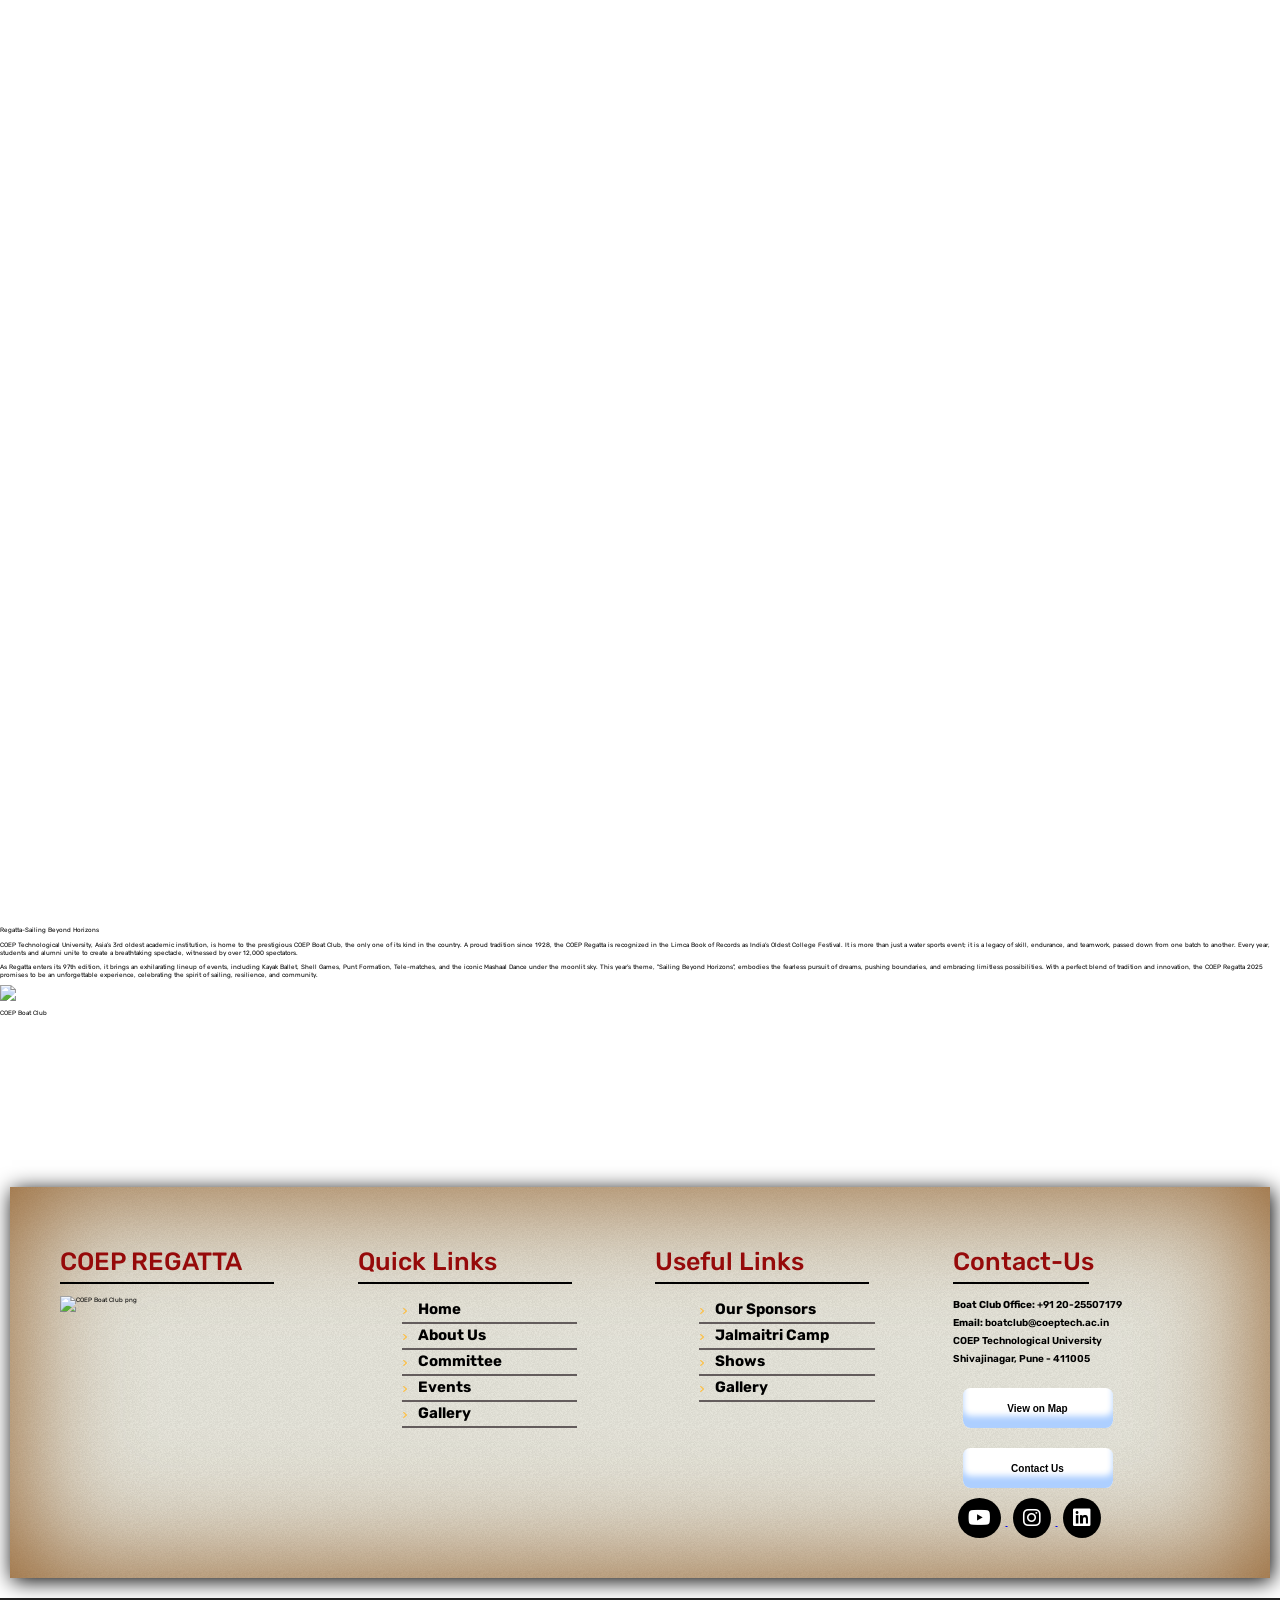
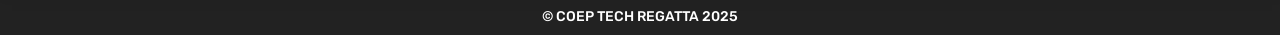
==== index.html @ 4fbb8a1c "conflict" ====
<!DOCTYPE html>
<html lang="en">

<head>
    <meta charset="UTF-8">
    <meta name="viewport" content="width=device-width, initial-scale=1.0">
    <title>Regatta</title>
    <link rel="stylesheet" href="css/styles.css">
    <link rel="stylesheet" href="css/oldAge.css">
    <link rel="stylesheet" href="css/hamburger.css">

    <link rel="stylesheet" href="https://cdnjs.cloudflare.com/ajax/libs/font-awesome/6.6.0/css/all.min.css">
    <script src="https://unpkg.com/@dotlottie/player-component@2.7.12/dist/dotlottie-player.mjs" type="module"></script>
</head>

<body class="none">
    <div id="loader"
        style="position: fixed; top: 0; left: 0; width: 100%; height: 100%; background: white; display: flex; justify-content: center; align-items: center; z-index: 9999;">
        <dotlottie-player src="https://lottie.host/e6d792da-e5f6-4f5f-b0fb-82a9ce8a6081/MUec6cxuKL.lottie"
            background="transparent" speed="1" style="width: 150px; height: 150px" loop autoplay></dotlottie-player>
    </div>

    <nav class="nav">
        <div class="container">
            <div class="logo">
                <a href="index.html"></a>
            </div>
            <div class="burger">
                <span class="hamburger-span"></span>
                <span class="hamburger-span"></span>
                <span class="hamburger-span"></span>
            </div>
            <div class="full-menu">
                <ul>
                    <li><a href="./events_new/event_mobile.html">Events</a></li>
                    <li><a href="./Gallery/gallery.html">Gallery</a></li>
                    <li><a href="sponsors/coming.html">Our Sponsers</a></li>
                    <li><a href="./97thteam/TEAM-MOBILE.html">Our Team</a></li>
                    <!-- <li><a href="./Gallery/gallery.html">Gallery</a></li> -->
                    <li><a href="./contact-us/CONTACTUS.html">Contact</a></li>

                </ul>
            </div>
            <div class="main_list" id="navbar">
                <nav>
                    <ul>
                        <!-- <li><a href="../index.html">Home</a></li> -->
                        <li><a href="./events_new/event.html">Events</a></li>
                        <li><a href="./Gallery/gallery.html">Gallery</a></li>
                        <li><a href="./97thteam/TEAM-PC.html">Our Team</a></li>
                        <li><a href="sponsors/coming.html">Our Sponsers</a></li>
                        <!-- <li><a href="./Gallery/gallery.html">Gallery</a></li> -->
                        <li><a href="./contact-us/CONTACTUS.html">Contact</a></li>

                    </ul>
                </nav>
            </div>
        </div>
    </nav>

    <section class="home">
        <div class="MainLogo" id="main-logo"></div>
    </section>
    <div class="content-section">
        <main>
            <div id="parchment"></div>
            <div id="contain">
                <p class="inkTitle pClass">Regatta-Sailing Beyond Horizons </p>
                <p class="pClass">COEP Technological University, Asia’s 3rd oldest academic institution, is home to the
                    prestigious COEP Boat Club, the only one of its kind in the country. A proud tradition since 1928,
                    the COEP Regatta is recognized in the Limca Book of Records as India’s Oldest College Festival. It
                    is more than just a water sports event; it is a legacy of skill, endurance, and teamwork, passed
                    down from one batch to another. Every year, students and alumni unite to create a breathtaking
                    spectacle, witnessed by over 12,000 spectators.</p>
                <p class="pClass">As Regatta enters its 97th edition, it brings an exhilarating lineup of events,
                    including Kayak Ballet, Shell Games, Punt Formation, Tele-matches, and the iconic Mashaal Dance
                    under the moonlit sky. This year’s theme, "Sailing Beyond Horizons", embodies the fearless pursuit
                    of dreams, pushing boundaries, and embracing limitless possibilities. With a perfect blend of
                    tradition and innovation, the COEP Regatta 2025 promises to be an unforgettable experience,
                    celebrating the spirit of sailing, resilience, and community.</p>
                <p class="cachet pClass"><img src="./images/COEP TECH BOAT CLUB HIGH RESOLUTION.png"></p>
                <div id="signature">COEP Boat Club<br /></div>
            </div>
        </main>
        <svg>
            <filter id="wavy2">
                <feTurbulence x="0" y="0" baseFrequency="0.02" numOctaves="5" seed="1" />
                <feDisplacementMap in="SourceGraphic" scale="20" />
            </filter>
        </svg>
    </div>
    <footer>
        <div class="footer-parchment-wrapper">
            <div class="footContainer grid grid-four-cols">
                <div class="grid-item coep-regatta-logo">
                    <p class="footer-heading">COEP REGATTA</p>
                    <img src="./images/COEP TECH BOAT CLUB HIGH RESOLUTION.png" alt="COEP Boat Club png">
                </div>

                <div class="grid-item quick-links">
                    <p class="footer-heading">Quick Links</p>
                    <ul>
                        <li> <a href="index.html"><i class="fa-solid fa-angle-right"></i> Home </a> </li>
                        <li> <a href="about.html"><i class="fa-solid fa-angle-right"></i> About Us </a> </li>
                        <li> <a href="./97thteam/TEAM-PC.html"><i class="fa-solid fa-angle-right"></i> Committee </a> </li>
                        <li> <a href="./events_new/event.html"><i class="fa-solid fa-angle-right"></i> Events </a> </li>
                        <!-- <li> <a href="./events_new/event.html"><i class="fa-solid fa-angle-right"></i> Shows </a> </li> -->
                        <li> <a href="./Gallery/gallery.html"><i class="fa-solid fa-angle-right"></i> Gallery </a>
                        </li>
                    </ul>
                </div>
                <div class="grid-item quick-links">
                    <p class="footer-heading">Useful Links</p>
                    <ul>
                        <!-- <li> <a href="sports.html"><i class="fa-solid fa-angle-right"></i> Sports </a> </li> -->
                        <li> <a href="sponsors/coming.html"><i class="fa-solid fa-angle-right"></i> Our Sponsors </a> </li>
                        <li> <a href="https://www.coepboatclub.com/jalmaitri-camp"><i class="fa-solid fa-angle-right"></i> Jalmaitri Camp </a> </li>
                        <li> <a href="./events_new/event.html"><i class="fa-solid fa-angle-right"></i> Shows </a> </li>
                        <li> <a href="./Gallery/gallery.html"><i class="fa-solid fa-angle-right"></i> Gallery </a>
                        <!-- <li> <a href="./contact-us/CONTACTUS.html"><i class="fa-solid fa-angle-right"></i> Contact </a> </li> -->
                        </li>
                    </ul>
                </div>
                <div class="gird-item contact-us">
                    <p class="footer-heading">Contact-Us</p>
                    <p class="address">
                        <strong>Boat Club Office:</strong> +91 20-25507179
                        <strong>Email:</strong> boatclub@coeptech.ac.in
                        COEP Technological University
                        Shivajinagar, Pune - 411005
                    </p>
                    <a href="https://www.google.com/maps/place/COEP+Boat+Club/@18.5310149,73.8537509,17z/data=!3m1!4b1!4m6!3m5!1s0x3bc2c0883547926f:0x5fbecadb04a817bf!8m2!3d18.5310149!4d73.8563258!16s%2Fg%2F1tgvc1w5?coh=225992&entry=tts&g_ep=EgoyMDI1MDEwOC4wIPu8ASoASAFQAw%3D%3D"
                        target="_blank">
                        <button class="btn" role="button">View on Map</button>
                    </a>
                    <a href="contact.html" target="_blank">
                        <button class="btn" role="button">Contact Us</button>
                    </a>
                    <div class="social-footer--icons">
                        <a href="https://www.youtube.com/@coepregatta4240" target="_blank"
                            alt="my youtube channel link">
                            <i class="fa-brands fa-youtube"></i>
                        </a>
                        <a href="https://www.instagram.com/coepregatta/" target="_blank"
                            alt="my instagram profile link">
                            <i class="fa-brands fa-instagram"></i>
                        </a>
                        <a href="https://www.instagram.com/coepregatta/" target="_blank"
                            alt="my instagram profile link">
                            <i class="fa-brands fa-linkedin"></i>
                        </a>
                    </div>
                </div>
            </div>
        </div>
        <div class="footer-copyright">
            <p class="copyright">© COEP TECH REGATTA 2025</p>
        </div>
    </footer>


    <script src="https://ajax.googleapis.com/ajax/libs/jquery/3.1.1/jquery.min.js"></script>
    <script src="js/scripts.js"></script>
    <script>
        window.addEventListener('load', function () {
            setTimeout(function () {
                document.getElementById('loader').style.display = 'none';
                document.getElementById('main-logo').classList.add('show-logo');
            }, 2000);
        });


        $(window).scroll(function () {
            if ($(document).scrollTop() > 50) {
                $('.nav').addClass('affix');
                console.log("OK");
            } else {
                $('.nav').removeClass('affix');
            }
        });
    </script>
    <script src="js/scripts.js"></script>
</body>

</html>
---- css/styles.css ----
@import url('https://fonts.googleapis.com/css?family=Quicksand:400,500,700');
@import url('https://fonts.googleapis.com/css2?family=Rubik:ital,wght@0,300..900;1,300..900&display=swap');

html,
body {
    margin: 0;
    padding: 0;
    box-sizing: border-box;
    font-family: "Rubik", serif;
    font-optical-sizing: auto;
    font-style: normal;
    font-size: 62.5%;
    width: 100%;
    overflow-x: hidden;
    min-height: 100%;
}

.nav {
    width: 100%;
    height: 65px;
    position: fixed;
    line-height: 65px;
    text-align: center;
    z-index: 1000;
    padding-top: 10px;
    /* padding-bottom: 20px; */
    -webkit-transition: all 0.4s ease;
    transition: all 0.4s ease;
}

.nav div.logo {
    float: left;
    width: 150px;
    height: 55px;
    margin: 0 20px;
    background-image: url(../images/LOGO_97.png);
    background-size: contain;
    background-position: center;
    background-repeat: no-repeat;
    padding: 5px;
    cursor: pointer;
}

.nav div.logo a {
    text-decoration: none;
    color: #fff;
    font-size: 2.5rem;
}

.nav div.logo a:hover {
    color: #00E676;
}

.nav div.main_list {
    height: 65px;
    float: right;
}

.nav div.main_list ul {
    width: 100%;
    height: 65px;
    display: flex;
    list-style: none;
    margin: 0;
    padding: 0;
    justify-content: space-around;
}

.nav div.main_list ul li {
    width: auto;
    height: 65px;
    padding: 0;
    padding-right: 3rem;
    margin: 0 10px;
}

.nav div.main_list ul li a {
    text-decoration: none;
    color: #fff;
    line-height: 65px;
    font-size: 2rem;
    font-weight: 700;
}

.nav div.main_list ul li a:hover {
    color: gold;
}

/* Home section */
.home {
    width: 100%;
    height: 100vh;
    background-image: url(../images/photo4.jpg);
    background-size: cover;
    background-position: center center;
    background-repeat: no-repeat;
    display: flex;
    justify-content: center;
    align-items: center;
    overflow: hidden;
    /* Add overflow*/
}

.MainLogo {
    height: 80%;
    width: 80%;
    max-width: 100%; /* Add max-width to prevent overflow */
    background-image: url(../images/LOGO\ 97..reg[1].png);
    background-size: contain;
    /* Change to contain to ensure it fits */
    background-repeat: no-repeat;
    background-position: center;
    transform: scale(0.5);
    transition: opacity 1s ease-out, transform 1s ease-out;

}

@keyframes fadeInScale {
    0% {
        opacity: 0;
        transform: scale(0.5);
    }

    100% {
        opacity: 1;
        transform: scale(1);
    }
}

.show-logo {
    opacity: 1;
    transform: scale(1);
}

.navTrigger {
    display: none;
}

.container {
    width: 100%;
    padding-right: 15px;
    /* padding-left: 15px; */
    margin-right: auto;
    margin-left: auto;
    /* overflow: hidden; */

}

@media screen and (min-width: 768px) and (max-width: 1024px) {
    .container {
        margin: 0;
    }
}

@media screen and (max-width:768px) {
    .navTrigger {
        display: block;
    }

    .nav div.logo {
        margin-left: 15px;
    }

    .nav div.main_list {
        width: 100%;
        height: 0;
        overflow: hidden;
    }

    .nav div.show_list {
        height: auto;
        display: none;
    }

    .nav div.main_list ul {
        flex-direction: column;
        width: 100%;
        height: 100vh;
        right: 0;
        left: 0;
        bottom: 0;
        background-color: #111;
        background-position: center top;
    }

    .nav div.main_list ul li {
        width: 100%;
        text-align: right;
    }

    .nav div.main_list ul li a {
        text-align: center;
        width: 100%;
        font-size: 3rem;
        padding: 20px;
    }

    .nav div.media_button {
        display: block;
    }

    .MainLogo {
        width: 100%;
        height: 30%;
    }

    .home {
        height: 100vh;
        background-position: top-center;
    }
}

.navTrigger {
    cursor: pointer;
    width: 30px;
    height: 25px;
    margin: auto;
    position: absolute;
    right: 30px;
    top: 0;
    bottom: 0;
}

.navTrigger i {
    background-color: #fff;
    border-radius: 2px;
    content: '';
    display: block;
    width: 100%;
    height: 4px;
}

.navTrigger i:nth-child(1) {
    -webkit-animation: outT 0.8s backwards;
    animation: outT 0.8s backwards;
    -webkit-animation-direction: reverse;
    animation-direction: reverse;
}

.navTrigger i:nth-child(2) {
    margin: 5px 0;
    -webkit-animation: outM 0.8s backwards;
    animation: outM 0.8s backwards;
    -webkit-animation-direction: reverse;
    animation-direction: reverse;
}

.navTrigger i:nth-child(3) {
    -webkit-animation: outBtm 0.8s backwards;
    animation: outBtm 0.8s backwards;
    -webkit-animation-direction: reverse;
    animation-direction: reverse;
}

.navTrigger.active i:nth-child(1) {
    -webkit-animation: inT 0.8s forwards;
    animation: inT 0.8s forwards;
}

.navTrigger.active i:nth-child(2) {
    -webkit-animation: inM 0.8s forwards;
    animation: inM 0.8s forwards;
}

.navTrigger.active i:nth-child(3) {
    -webkit-animation: inBtm 0.8s forwards;
    animation: inBtm 0.8s forwards;
}

@-webkit-keyframes inM {
    50% {
        -webkit-transform: rotate(0deg);
    }

    100% {
        -webkit-transform: rotate(45deg);
    }
}

@keyframes inM {
    50% {
        transform: rotate(0deg);
    }

    100% {
        transform: rotate(45deg);
    }
}

@-webkit-keyframes outM {
    50% {
        -webkit-transform: rotate(0deg);
    }

    100% {
        -webkit-transform: rotate(45deg);
    }
}

@keyframes outM {
    50% {
        transform: rotate(0deg);
    }

    100% {
        transform: rotate(45deg);
    }
}

@-webkit-keyframes inT {
    0% {
        -webkit-transform: translateY(0px) rotate(0deg);
    }

    50% {
        -webkit-transform: translateY(9px) rotate(0deg);
    }

    100% {
        -webkit-transform: translateY(9px) rotate(135deg);
    }
}

@keyframes inT {
    0% {
        transform: translateY(0px) rotate(0deg);
    }

    50% {
        transform: translateY(9px) rotate(0deg);
    }

    100% {
        transform: translateY(9px) rotate(135deg);
    }
}

@-webkit-keyframes outT {
    0% {
        -webkit-transform: translateY(0px) rotate(0deg);
    }

    50% {
        -webkit-transform: translateY(9px) rotate(0deg);
    }

    100% {
        -webkit-transform: translateY(9px) rotate(135deg);
    }
}

@keyframes outT {
    0% {
        transform: translateY(0px) rotate(0deg);
    }

    50% {
        transform: translateY(9px) rotate(0deg);
    }

    100% {
        transform: translateY(9px) rotate(135deg);
    }
}

@-webkit-keyframes inBtm {
    0% {
        -webkit-transform: translateY(0px) rotate(0deg);
    }

    50% {
        -webkit-transform: translateY(-9px) rotate(0deg);
    }

    100% {
        -webkit-transform: translateY(-9px) rotate(135deg);
    }
}

@keyframes inBtm {
    0% {
        transform: translateY(0px) rotate(0deg);
    }

    50% {
        transform: translateY(-9px) rotate(0deg);
    }

    100% {
        transform: translateY(-9px) rotate(135deg);
    }
}

@-webkit-keyframes outBtm {
    0% {
        -webkit-transform: translateY(0px) rotate(0deg);
    }

    50% {
        -webkit-transform: translateY(-9px) rotate(0deg);
    }

    100% {
        -webkit-transform: translateY(-9px) rotate(135deg);
    }
}

@keyframes outBtm {
    0% {
        transform: translateY(0px) rotate(0deg);
    }

    50% {
        transform: translateY(-9px) rotate(0deg);
    }

    100% {
        transform: translateY(-9px) rotate(135deg);
    }
}

.affix {
    padding: 0;
    background-color: #111;
    opacity: 0.9;
    border-radius: 3px;
}

.myH2 {
    text-align: center;
    font-size: 4rem;
}

.myP {
    text-align: justify;
    padding-left: 15%;
    padding-right: 15%;
    font-size: 20px;
}

@media all and (max-width:700px) {
    .myP {
        padding: 2%;
    }
}


.temp {
    height: 25rem;
}

.grid {
    display: grid;
    gap: 3rem;
}

.grid-four-cols {
    grid-template-columns: repeat(4, 1fr);
}

.contact-us {
    max-width: 17rem;
}

.footer-heading {
    font-size: 2.5rem;
    font-weight: 500;
    color: rgb(150, 10, 10);
    position: relative;
    margin: 2rem 0;
}

.footer-heading::after {
    content: "";
    position: absolute;
    width: 80%;
    left: 0;
    top: 120%;
    border-bottom: 2px solid black;
}

.quick-links ul li {
    list-style: none;
    padding: 0.4rem;
    color: black;
}

.quick-links ul a::after {
    content: "";
    position: absolute;
    width: 80%;
    left: 0;
    top: 120%;
    border-bottom: 2px solid rgb(99, 92, 92);
}

.fa-solid {
    font-size: 0.9rem;
    color: #ffbd39;
    padding-right: 0.7rem;
}

.quick-links ul a {
    text-decoration: none;
    color: black;
    display: block;
    font-size: 1.5rem;
    position: relative;
    font-weight: 700;

    &:hover {
        color: #e8a725;
    }
}

footer img {
    width: 70%;
    height: auto;
}

.coep-regatta-logo {
    display: flex;
    flex-direction: column;
}

.footer-parchment-wrapper {
    position: relative;
    background: #fffef0;
    margin: 2rem 1rem;
    padding: 1rem;
    box-shadow: 2px 3px 20px black, 0 0 125px #8f5922 inset;
    background-image: url([data-uri]);
}

.footContainer {
    position: relative;
    width: 100%;
    margin: 0 auto;
    padding: 3rem 4rem;
    height: 100%;
    background: transparent;
    box-sizing: border-box;
}

@media (max-width: 768px) {
    .footer-parchment-wrapper {
        margin: 1rem 0.5rem;
        padding: 0.5rem;
    }

    .footContainer {
        padding: 2rem;
    }
}

@media (max-width: 480px) {
    .footer-parchment-wrapper {
        margin: 0.5rem 0.25rem;
        padding: 0.25rem;
    }

    .footContainer {
        padding: 1rem;
    }
}



.contact-us .address {
    line-height: 1.8;
    color: black;
    font-size: 1rem;
    width: 100%;
    font-weight: 600;
}

.contact-us .btn {
    appearance: none;
    background-color: #FFFFFF;
    border-radius: 0.75rem;
    border-style: none;
    box-shadow: #ADCFFF 0 -12px 6px inset;
    box-sizing: border-box;
    color: #000000;
    cursor: pointer;
    display: inline-block;
    font-family: -apple-system, sans-serif;
    font-size: 1rem;
    font-weight: 600;
    margin: 10px;
    outline: none;
    padding: 0.5rem 1rem;
    quotes: auto;
    text-align: center;
    text-decoration: none;
    transition: all .15s;
    user-select: none;
    -webkit-user-select: none;
    touch-action: manipulation;
    height: 4em;
    width: 15em;

    &:hover {
        background-color: #FFC229;
        box-shadow: #FF6314 0 -6px 8px inset;
        transform: scale(1.125);
    }
}

.contact-us .social-footer--icons .fa-brands {
    color: #FFFFFF;
    background-color: black;
    border-radius: 50%;
    font-size: 2rem;
    padding: 1rem;
    margin: 0rem 0.5rem;
    transition: all 0.3s linear;

    &:hover {
        rotate: 360deg;
        background-color: #FF6314;
    }
}

.footer-copyright {
    text-align: center;
    background-color: #222;
    color: #fff;
    padding: 10px 0;
    font-size: 14px;
}

.copyright {
    margin: 0;
    font-weight: 500;
}

@media (max-width: 1200px) {
    .grid-four-cols {
        grid-template-columns: repeat(3, 1fr);
    }

    .footContainer {
        padding: 2rem;
    }
}

@media (max-width: 768px) {
    .grid-four-cols {
        grid-template-columns: repeat(2, 1fr);
    }

    .footer-heading {
        font-size: 2rem;
    }

    .contact-us .btn {
        font-size: 0.7rem;
        padding: 0.4rem 0.8rem;
    }

    .contact-us .social-footer--icons .fa-brands {
        font-size: 1rem;
        padding: 0.6rem;
    }
}

@media (max-width: 480px) {
    .grid-four-cols {
        grid-template-columns: 1fr;
    }

    .footer-heading {
        font-size: 2rem;
    }

    .footContainer {
        padding: 1rem;
    }

    .contact-us .btn {
        font-size: 1rem;
        padding: 0.3rem 0.6rem;
    }

    .contact-us .social-footer--icons .fa-brands {
        font-size: 1rem;
        padding: 1rem;
    }

    footer img {
        width: 40%;
    }
}

.content-section {
    margin: 20px 0;
    font: var(--fontSize)/200% 'Bilbo Swash Caps', cursive;
    display: flex;
    flex-direction: column;
    justify-content: center;
    align-items: center;
    width: 100%;
    overflow-x: hidden;
    /* Add this to prevent horizontal scroll */
}
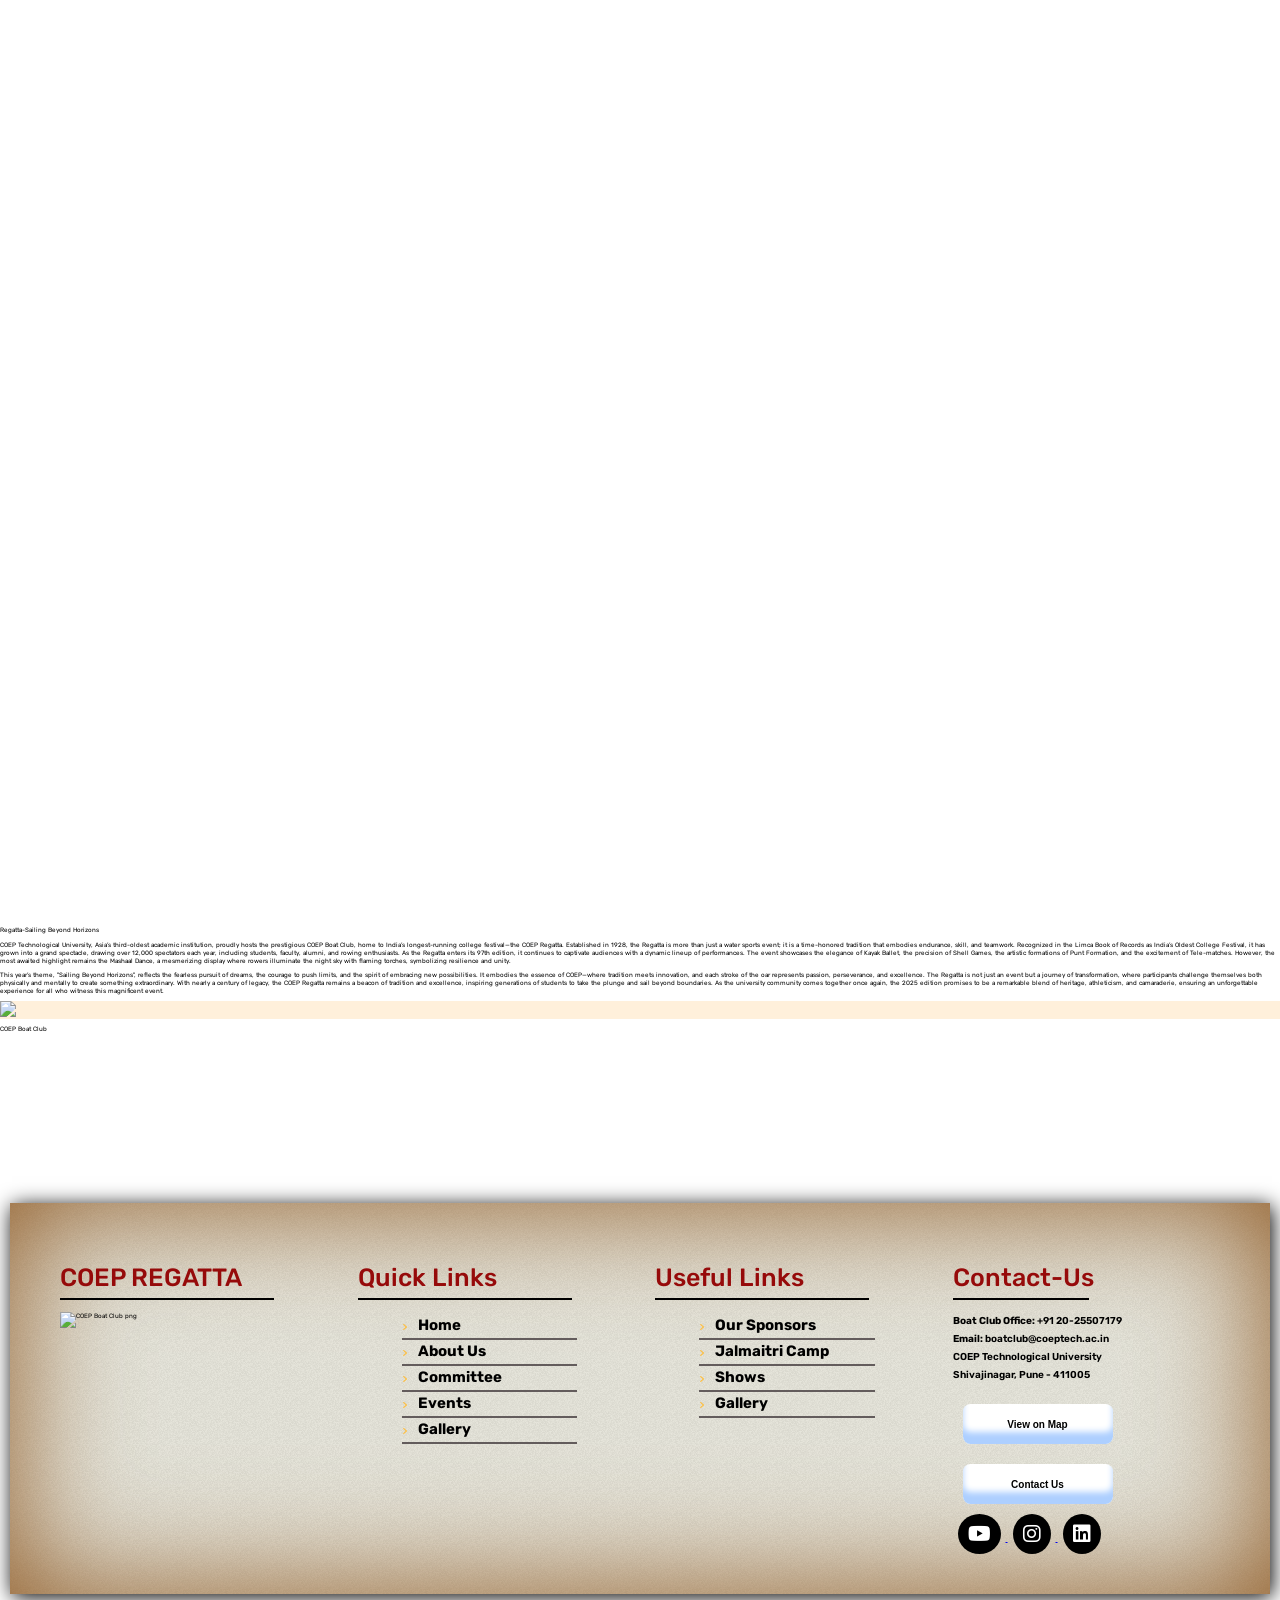
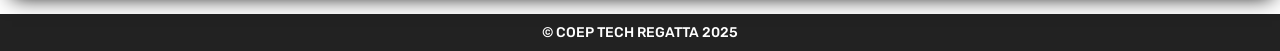
==== commit fd522fb0: "Final" ====
--- a/index.html
+++ b/index.html
@@ -66,20 +66,15 @@
             <div id="parchment"></div>
             <div id="contain">
                 <p class="inkTitle pClass">Regatta-Sailing Beyond Horizons </p>
-                <p class="pClass">COEP Technological University, Asia’s 3rd oldest academic institution, is home to the
-                    prestigious COEP Boat Club, the only one of its kind in the country. A proud tradition since 1928,
-                    the COEP Regatta is recognized in the Limca Book of Records as India’s Oldest College Festival. It
-                    is more than just a water sports event; it is a legacy of skill, endurance, and teamwork, passed
-                    down from one batch to another. Every year, students and alumni unite to create a breathtaking
-                    spectacle, witnessed by over 12,000 spectators.</p>
-                <p class="pClass">As Regatta enters its 97th edition, it brings an exhilarating lineup of events,
-                    including Kayak Ballet, Shell Games, Punt Formation, Tele-matches, and the iconic Mashaal Dance
-                    under the moonlit sky. This year’s theme, "Sailing Beyond Horizons", embodies the fearless pursuit
-                    of dreams, pushing boundaries, and embracing limitless possibilities. With a perfect blend of
-                    tradition and innovation, the COEP Regatta 2025 promises to be an unforgettable experience,
-                    celebrating the spirit of sailing, resilience, and community.</p>
-                <p class="cachet pClass"><img src="./images/COEP TECH BOAT CLUB HIGH RESOLUTION.png"></p>
-                <div id="signature">COEP Boat Club<br /></div>
+                <p class="pClass">COEP Technological University, Asia’s third-oldest academic institution, proudly hosts the prestigious COEP Boat Club, home to India’s longest-running college festival—the COEP Regatta. Established in 1928, the Regatta is more than just a water sports event; it is a time-honored tradition that embodies endurance, skill, and teamwork. Recognized in the Limca Book of Records as India’s Oldest College Festival, it has grown into a grand spectacle, drawing over 12,000 spectators each year, including students, faculty, alumni, and rowing enthusiasts.
+
+                    As the Regatta enters its 97th edition, it continues to captivate audiences with a dynamic lineup of performances. The event showcases the elegance of Kayak Ballet, the precision of Shell Games, the artistic formations of Punt Formation, and the excitement of Tele-matches. However, the most awaited highlight remains the Mashaal Dance, a mesmerizing display where rowers illuminate the night sky with flaming torches, symbolizing resilience and unity.
+                    </p>
+                <p class="pClass">This year’s theme, "Sailing Beyond Horizons", reflects the fearless pursuit of dreams, the courage to push limits, and the spirit of embracing new possibilities. It embodies the essence of COEP—where tradition meets innovation, and each stroke of the oar represents passion, perseverance, and excellence. The Regatta is not just an event but a journey of transformation, where participants challenge themselves both physically and mentally to create something extraordinary.
+
+                    With nearly a century of legacy, the COEP Regatta remains a beacon of tradition and excellence, inspiring generations of students to take the plunge and sail beyond boundaries. As the university community comes together once again, the 2025 edition promises to be a remarkable blend of heritage, athleticism, and camaraderie, ensuring an unforgettable experience for all who witness this magnificent event.</p>
+                <p style="background-color:#fff0db;" class="cachet pClass"><img src="./images/COEP TECH BOAT CLUB HIGH RESOLUTION.png"></p>
+                <div id="signature" >COEP Boat Club<br /></div>
             </div>
         </main>
         <svg>
